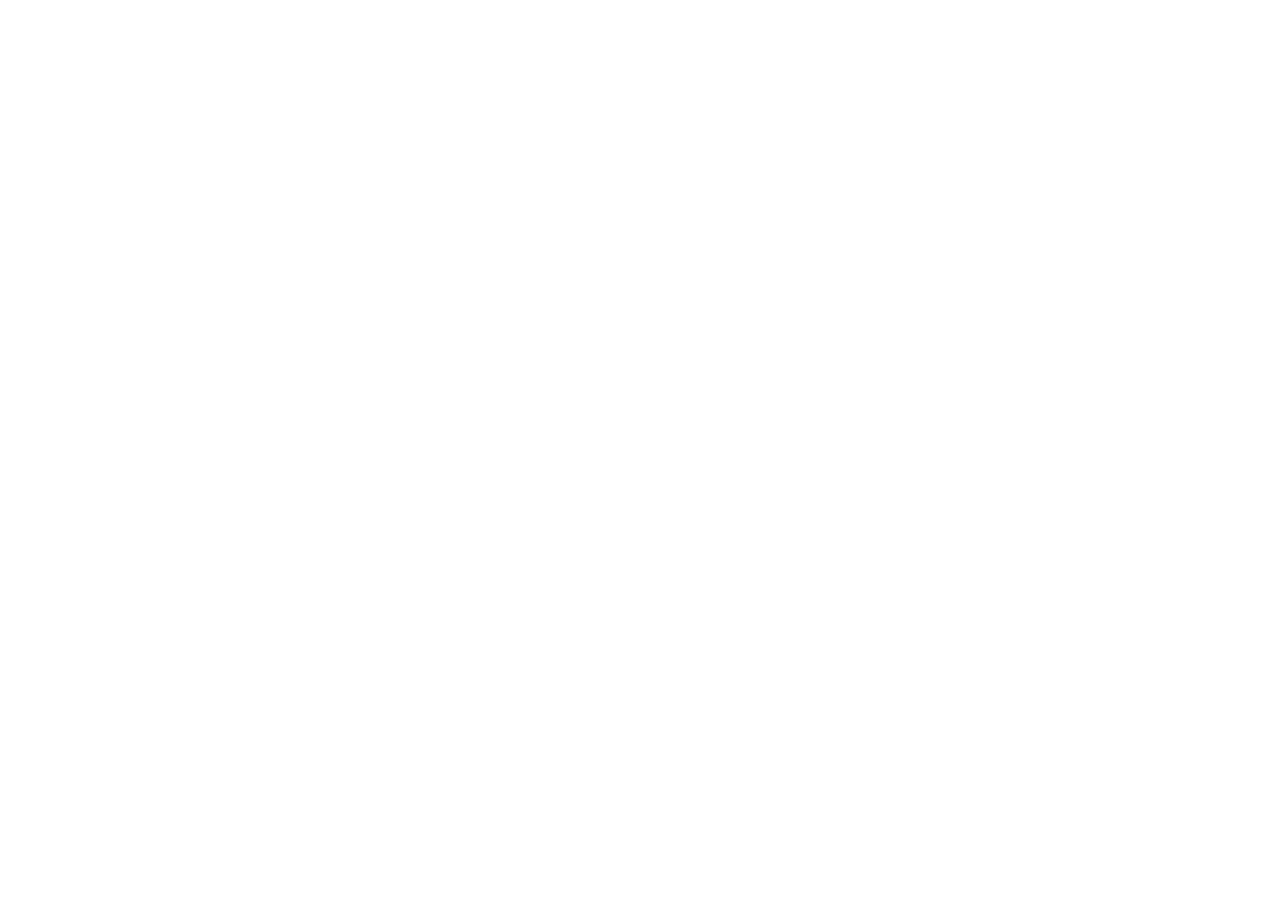
==== version1.html @ 501343a8 "This is the very first commit made to github under the Hassaan Branch." ====
<!DOCTYPE html>
<html lang="en">
<head>
  <meta charset="UTF-8">
  <meta name="viewport" content="width=device-width, initial-scale=1.0">
  <meta http-equiv="X-UA-Compatible" content="ie=edge">
  <title>Document</title>
</head>
<body>

</body>
</html>
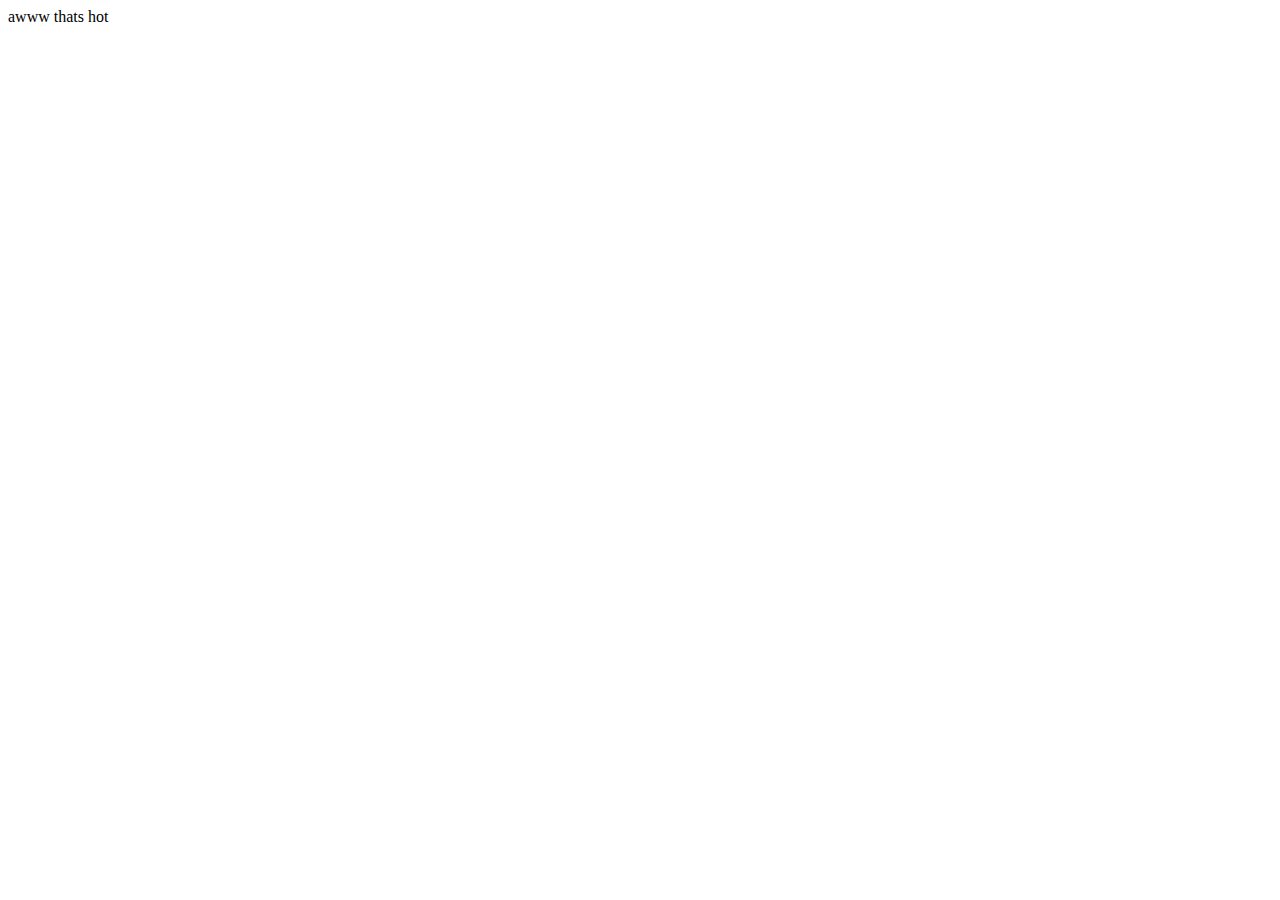
==== commit 60236637: "commit3" ====
--- a/version1.html
+++ b/version1.html
@@ -4,9 +4,9 @@
   <meta charset="UTF-8">
   <meta name="viewport" content="width=device-width, initial-scale=1.0">
   <meta http-equiv="X-UA-Compatible" content="ie=edge">
-  <title>Document</title>
+  <title>MusikProjekt</title>
 </head>
 <body>
-
+awww thats hot
 </body>
 </html>
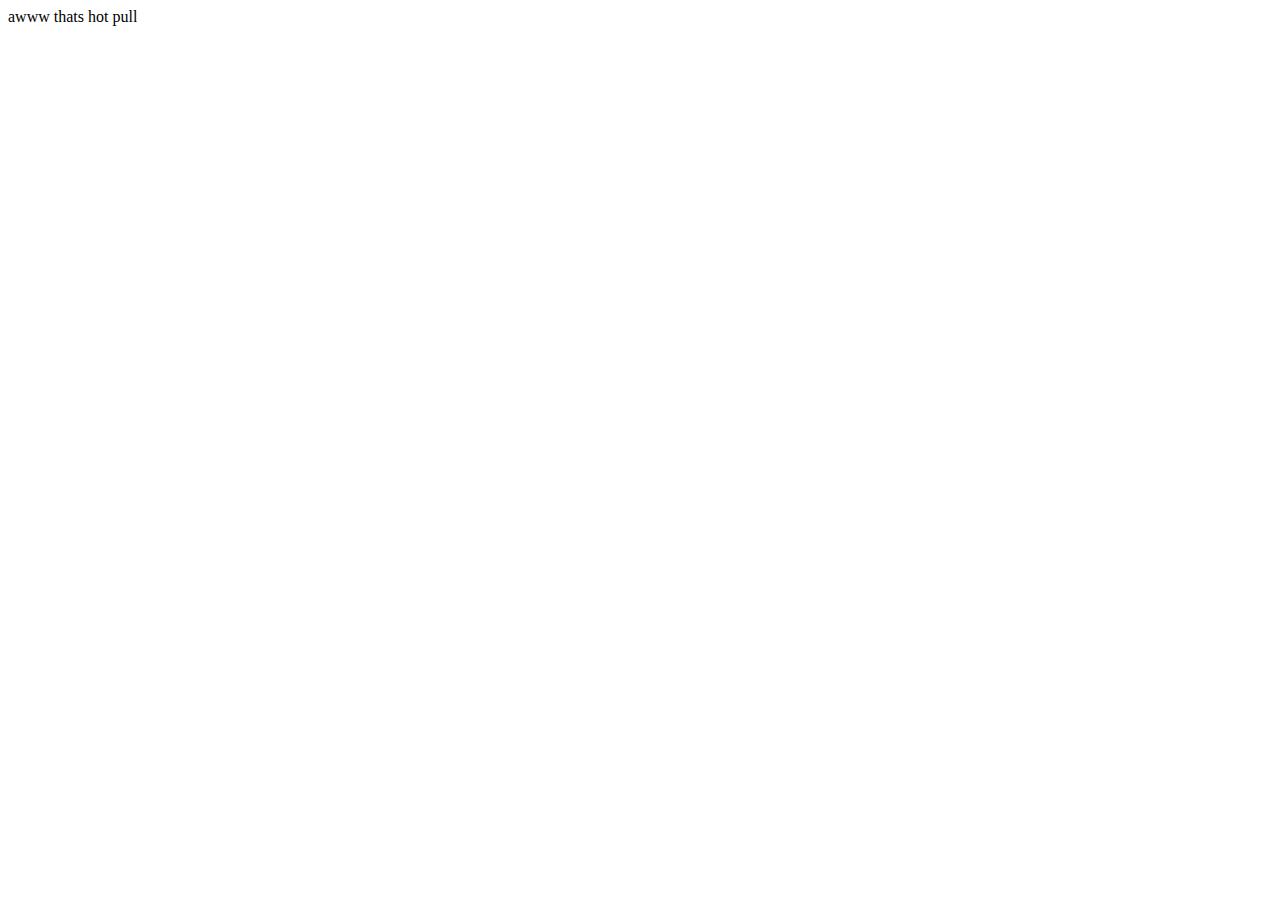
==== commit d13e5774: "Enter" ====
--- a/version1.html
+++ b/version1.html
@@ -8,5 +8,6 @@
 </head>
 <body>
 awww thats hot
+pull
 </body>
 </html>
